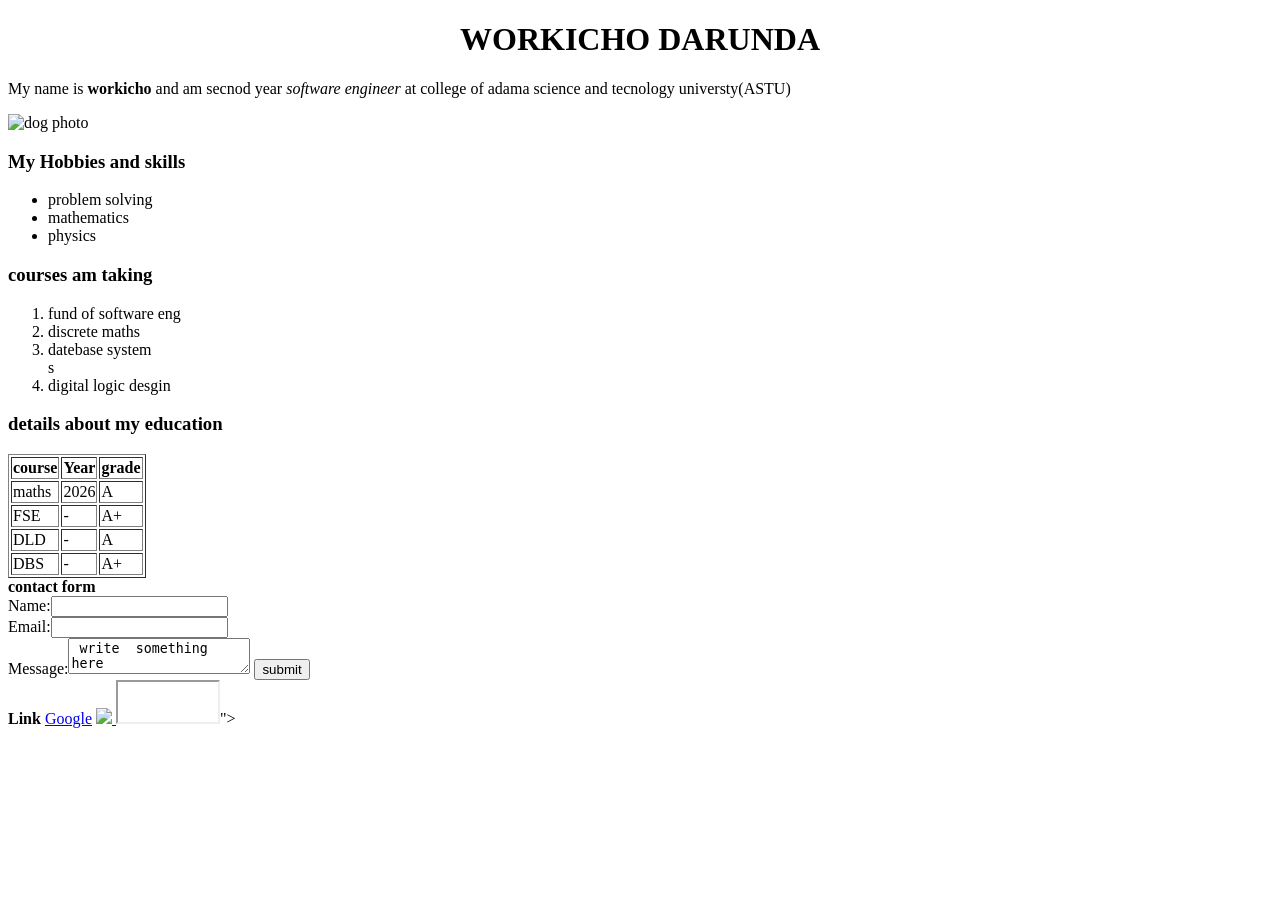
==== NCC_.html.html @ 1d4aa0c6 "Add files via upload" ====
<!DOCTYPE html>
<html lang="eng">
<head>
    <meta charset="UTF-8">
    <title>Wprofile</title>
</head>
<body>
<h1 style="text-align:center;">WORKICHO DARUNDA</h1>
<p>My name is <b>workicho</b> and am secnod year <i>software engineer</i> at college of adama science and tecnology universty(ASTU) </p>
<img src="file:///C:/Users/hp/Desktop/NCC_M/profile.jpg" width="200px" height="150px" alt="dog photo">
<h3>My Hobbies and skills</h3>
<ul>
    <li>problem solving</li>
    <li>mathematics</li>
    <li>physics</li>
</ul>
<h3>courses am taking</h3>
<ol>
    <li>fund of software eng</li>
    <li>discrete maths</li>
    <li>datebase system</li>s
    <li>digital logic desgin</li>
</ol>
<h3>details about my education</h3>
<table border="1">
    <tr><th>course</th><th>Year</th><th>grade</th></tr>
    <tr><td>maths</td><td>2026</td><td>A</td></tr>
    <tr><td>FSE</td><td>-</td><td>A+</td></tr>
    <tr><td>DLD</td><td>-</td><td>A</td></tr>
    <tr><td>DBS</td><td>-</td><td>A+</td></tr>
</table>  
<b>contact form</b>
    <form>
        Name:<input type="text"><br>
        Email:<input type="email"><br>
        Message:<textarea> write  something here</textarea>
        <button>submit</button><br>
    </form>
<b>Link</b>
<a href="https://gooogle.com">Google</a>
<a href="https://github.com"><img src="photo2.jpg" width="50"> </a>
<iframe width="100" height="40" src="https://www.youtube.com/embed/s6TBUfMJHjw?si=3qHWJeVGpThVtn2n" title="YouTube video player" frameborder="1" allow="accelerometer; autoplay; clipboard-write; encrypted-media; gyroscope; picture-in-picture; web-share" referrerpolicy="strict-origin-when-cross-origin" allowfullscreen></iframe>"></iframe>
</body>
</html>
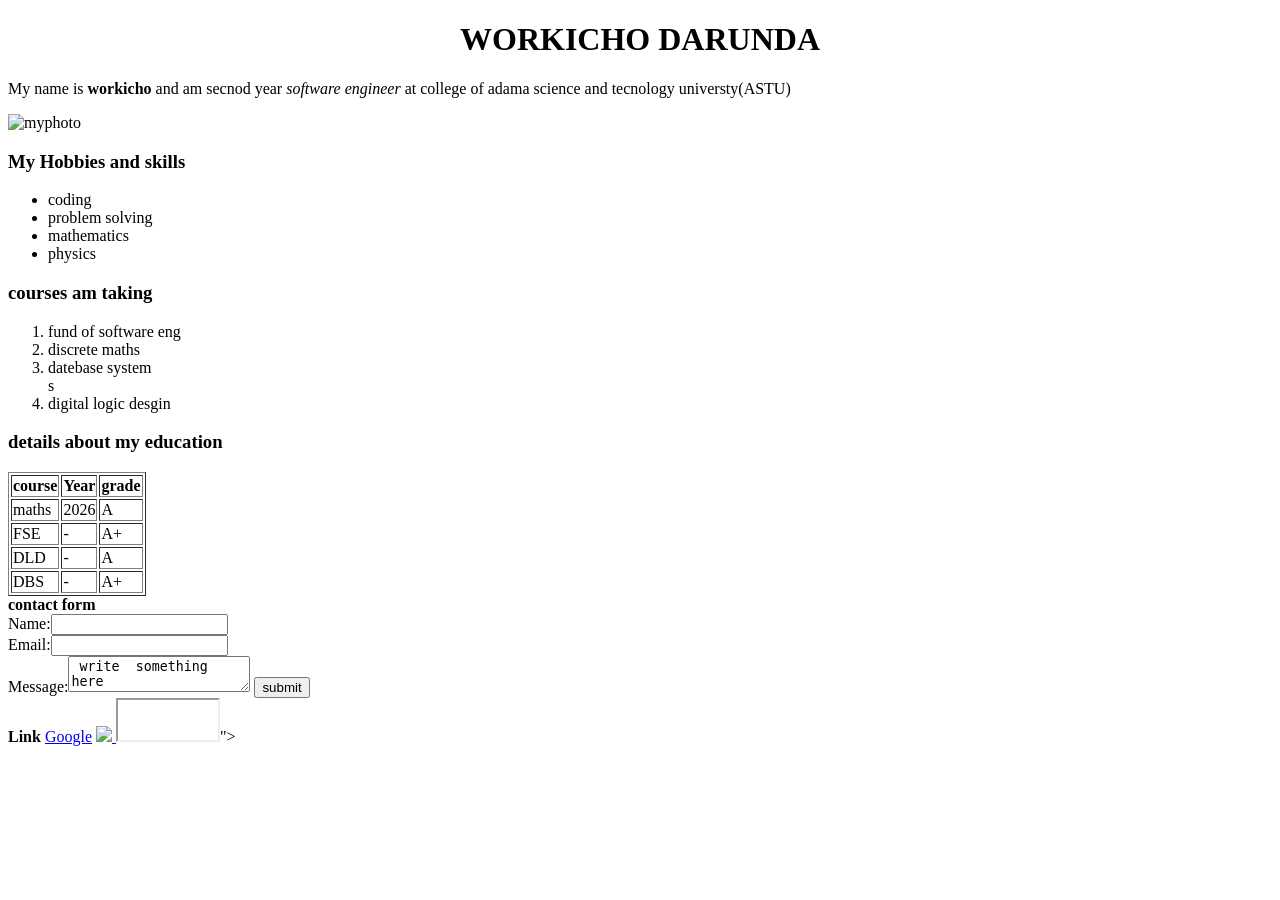
==== commit 94275745: "index.html" ====
--- a/NCC_.html.html
+++ b/NCC_.html.html
@@ -7,9 +7,11 @@
 <body>
 <h1 style="text-align:center;">WORKICHO DARUNDA</h1>
 <p>My name is <b>workicho</b> and am secnod year <i>software engineer</i> at college of adama science and tecnology universty(ASTU) </p>
-<img src="file:///C:/Users/hp/Desktop/NCC_M/profile.jpg" width="200px" height="150px" alt="dog photo">
+<img src="myphoto_2026-04-08_22-52-02.jpg" width="90" height="80" alt="myphoto">
+    
 <h3>My Hobbies and skills</h3>
 <ul>
+    <li>coding</li>
     <li>problem solving</li>
     <li>mathematics</li>
     <li>physics</li>
@@ -41,4 +43,4 @@
 <a href="https://github.com"><img src="photo2.jpg" width="50"> </a>
 <iframe width="100" height="40" src="https://www.youtube.com/embed/s6TBUfMJHjw?si=3qHWJeVGpThVtn2n" title="YouTube video player" frameborder="1" allow="accelerometer; autoplay; clipboard-write; encrypted-media; gyroscope; picture-in-picture; web-share" referrerpolicy="strict-origin-when-cross-origin" allowfullscreen></iframe>"></iframe>
 </body>
-</html>+</html>
